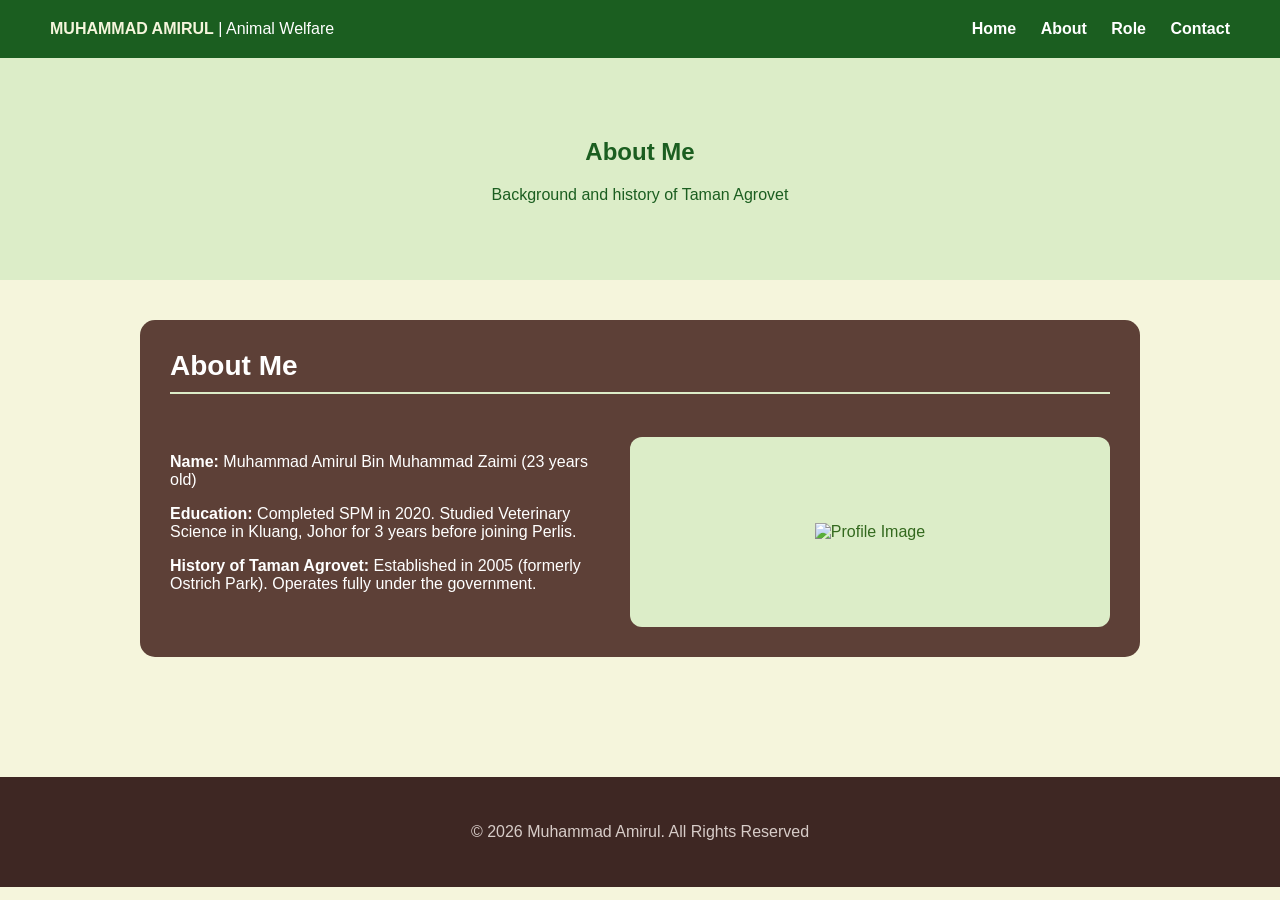
==== about.html @ 7f62b6f5 "Add files via upload" ====
<!DOCTYPE html>
<html lang="en">
<head>
    <meta charset="UTF-8">
    <meta name="viewport" content="width=device-width, initial-scale=1.0">
    <title>About - Muhammad Amirul</title>
    <link rel="stylesheet" href="style.css">
</head>
<body>

    <header>
        <div class="logo">
            <strong>MUHAMMAD AMIRUL</strong> | Animal Welfare
        </div>
        <nav>
            <a href="index.html">Home</a>
            <a href="about.html">About</a>
            <a href="role.html">Role</a>
            <a href="contact.html">Contact</a>
        </nav>
    </header>

    <section class="hero">
        <h1>About Me</h1>
        <p>Background and history of Taman Agrovet</p>
    </section>

    <div class="main-content">
        
        <div class="card">
            <h2>About Me</h2>
            <div class="text-content">
                <p><strong>Name:</strong> Muhammad Amirul Bin Muhammad Zaimi (23 years old)</p>
                <p><strong>Education:</strong> Completed SPM in 2020. Studied Veterinary Science in Kluang, Johor for 3 years before joining Perlis.</p>
                <p><strong>History of Taman Agrovet:</strong> Established in 2005 (formerly Ostrich Park). Operates fully under the government.</p>
            </div>
            <div class="info-box" style="height: 150px; display: flex; align-items: center; justify-content: center;">
                <img src="C:\Users\User\OneDrive\Documents\Desktop\Taman Agrovet Vscode\ostrich.jpg.jpg" alt="Profile Image" style="max-width: 100%; height: 500;">
            </div>
        </div>

    </div>

    <footer>
        <p>&copy; 2026 Muhammad Amirul. All Rights Reserved</p>
    </footer>

</body>
</html>
---- style.css ----
body {
    font-family: 'Segoe UI', Tahoma, Geneva, Verdana, sans-serif;
    background-color: #f5f5dc; 
    margin: 0;
    padding: 0;
    color: #333;
}

/* Nav Background: Dark Green | Logo Name: Cream Color */
header {
    background-color: #1B5E20; 
    color: white;
    padding: 20px 50px;
    display: flex;
    justify-content: space-between;
    align-items: center;
}

.logo strong {
    color: #f5f5dc; /* Cream Color */
}

nav a {
    color: white;
    text-decoration: none;
    margin-left: 20px;
    font-weight: bold;
}

/* Hero: Mint Green background | Text: Dark Green */
.hero {
    background-color: #DCEDC8;
    color: #1B5E20;
    padding: 60px 50px;
    text-align: center;
}

.main-content {
    padding: 40px 20px;
    max-width: 1000px;
    margin: auto;
}

/* Section Cards: Coco Brown */
.card {
    background-color: #5D4037; 
    border-radius: 15px;
    padding: 30px;
    margin-bottom: 30px;
    color: white;
    display: flex;
    flex-wrap: wrap;
    gap: 20px;
}

.card h2 {
    width: 100%;
    margin-top: 0;
    font-size: 28px;
    border-bottom: 2px solid #dcedc8;
    padding-bottom: 10px;
}

.info-box {
    background-color: #dcedc8; 
    color: #33691e;
    padding: 20px;
    border-radius: 12px;
    flex: 1;
    min-width: 250px;
}

.text-content {
    flex: 1;
    min-width: 300px;
}

.attractions {
    display: grid;
    grid-template-columns: repeat(auto-fit, minmax(200px, 1fr));
    gap: 20px;
    margin-top: 20px;
}

.animal-tag {
    background-color: #f0f4c3;
    padding: 15px;
    border-radius: 10px;
    text-align: center;
    border-left: 5px solid #8bc34a;
}

footer {
    background-color: #3e2723;
    color: #d7ccc8;
    text-align: center;
    padding: 30px;
    margin-top: 50px;
}

.contact-link {
    color: #cddc39;
    text-decoration: none;
}
.hero-images {
    display: flex;
    justify-content: center;
    gap: 20px;
    flex-wrap: wrap;
    margin-top: 30px;
}

.hero-box {
    background-color: #dcedc8;
    padding: 15px;
    border-radius: 15px;
    width: 250px;
    box-shadow: 0 4px 10px rgba(0,0,0,0.15);
}

.hero-box img {
    width: 100%;
    height: 200px;
    object-fit: cover;
    border-radius: 10px;
    display: block;
}
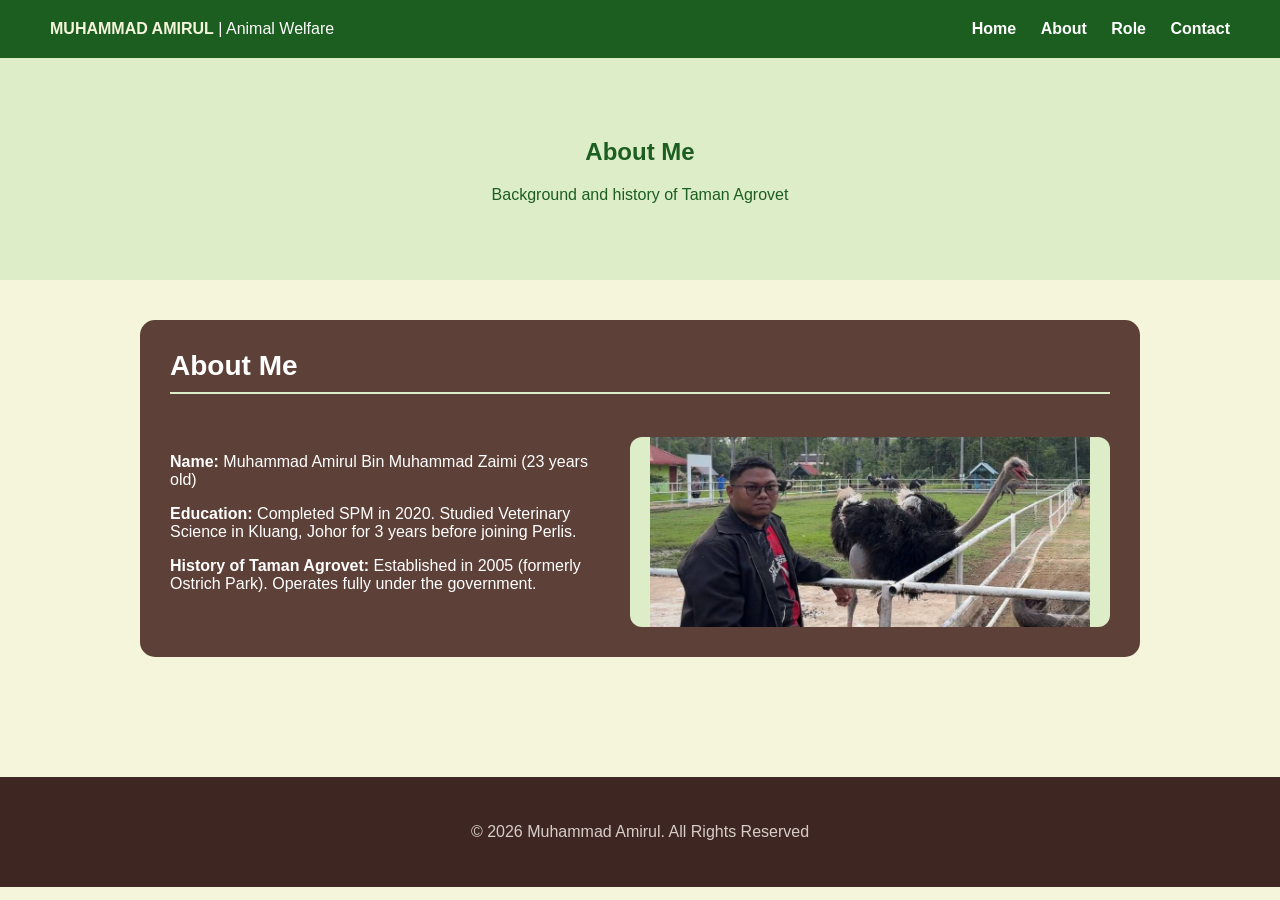
==== commit 31515b31: "Update about.html" ====
--- a/about.html
+++ b/about.html
@@ -35,7 +35,7 @@
                 <p><strong>History of Taman Agrovet:</strong> Established in 2005 (formerly Ostrich Park). Operates fully under the government.</p>
             </div>
             <div class="info-box" style="height: 150px; display: flex; align-items: center; justify-content: center;">
-                <img src="C:\Users\User\OneDrive\Documents\Desktop\Taman Agrovet Vscode\ostrich.jpg.jpg" alt="Profile Image" style="max-width: 100%; height: 500;">
+                <img src="ostrich.jpg.jpg" alt="Profile Image" style="max-width: 100%; height: 500;">
             </div>
         </div>
 
@@ -46,4 +46,4 @@
     </footer>
 
 </body>
-</html>+</html>
